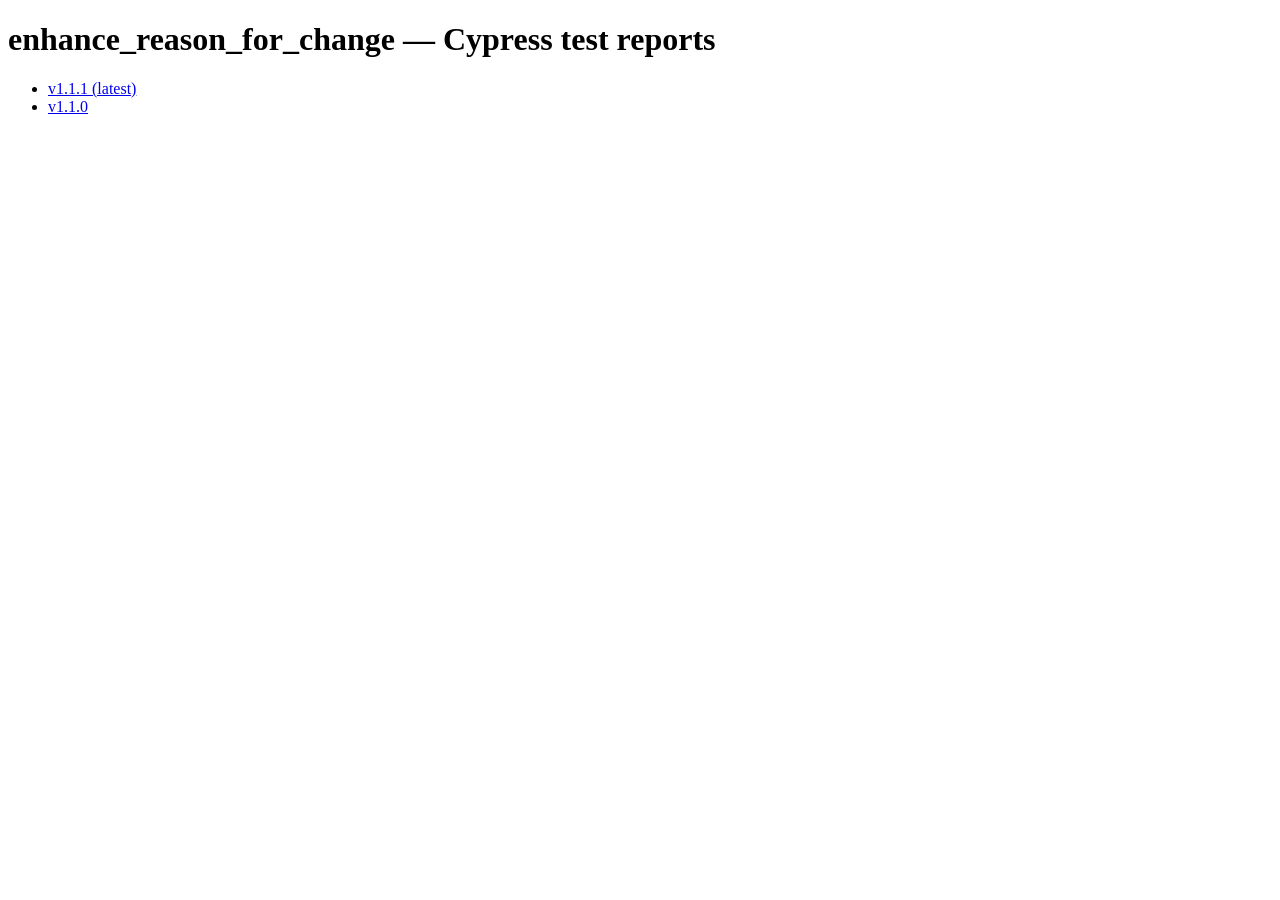
==== index.html @ 78e6d5da "Publish enhance_reason_for_change_v1.1.1 report" ====
<!doctype html><meta charset="utf-8">
<title>enhance_reason_for_change — Cypress test reports</title>
<h1>enhance_reason_for_change — Cypress test reports</h1><ul>
<li><a href="./v1.1.1/index.html">v1.1.1 (latest)</a></li>
<li><a href="./v1.1.0/index.html">v1.1.0</a></li>
</ul>
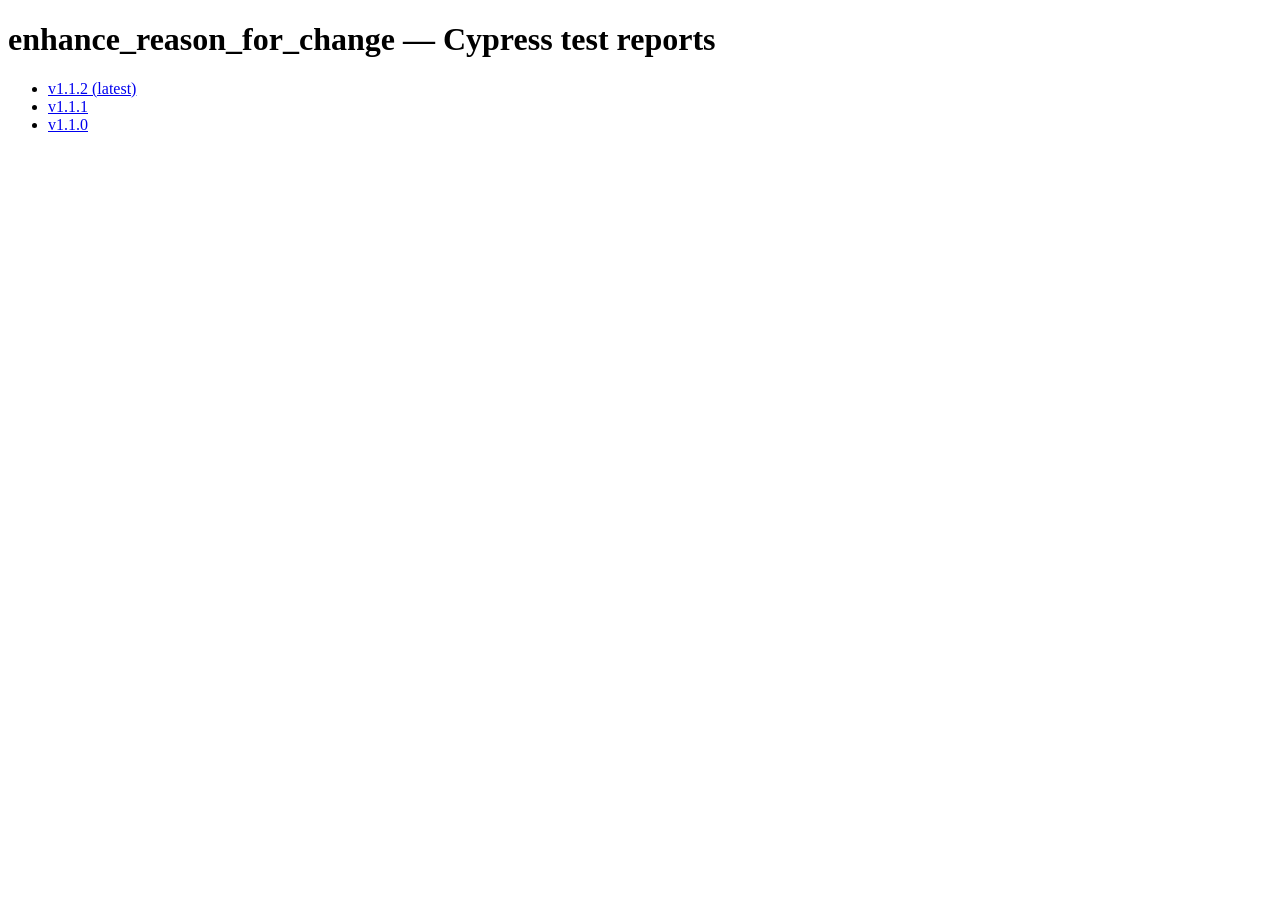
==== commit 13202247: "Publish enhance_reason_for_change_v1.1.2 report" ====
--- a/index.html
+++ b/index.html
@@ -1,6 +1,7 @@
 <!doctype html><meta charset="utf-8">
 <title>enhance_reason_for_change — Cypress test reports</title>
 <h1>enhance_reason_for_change — Cypress test reports</h1><ul>
-<li><a href="./v1.1.1/index.html">v1.1.1 (latest)</a></li>
+<li><a href="./v1.1.2/index.html">v1.1.2 (latest)</a></li>
+<li><a href="./v1.1.1/index.html">v1.1.1</a></li>
 <li><a href="./v1.1.0/index.html">v1.1.0</a></li>
 </ul>
